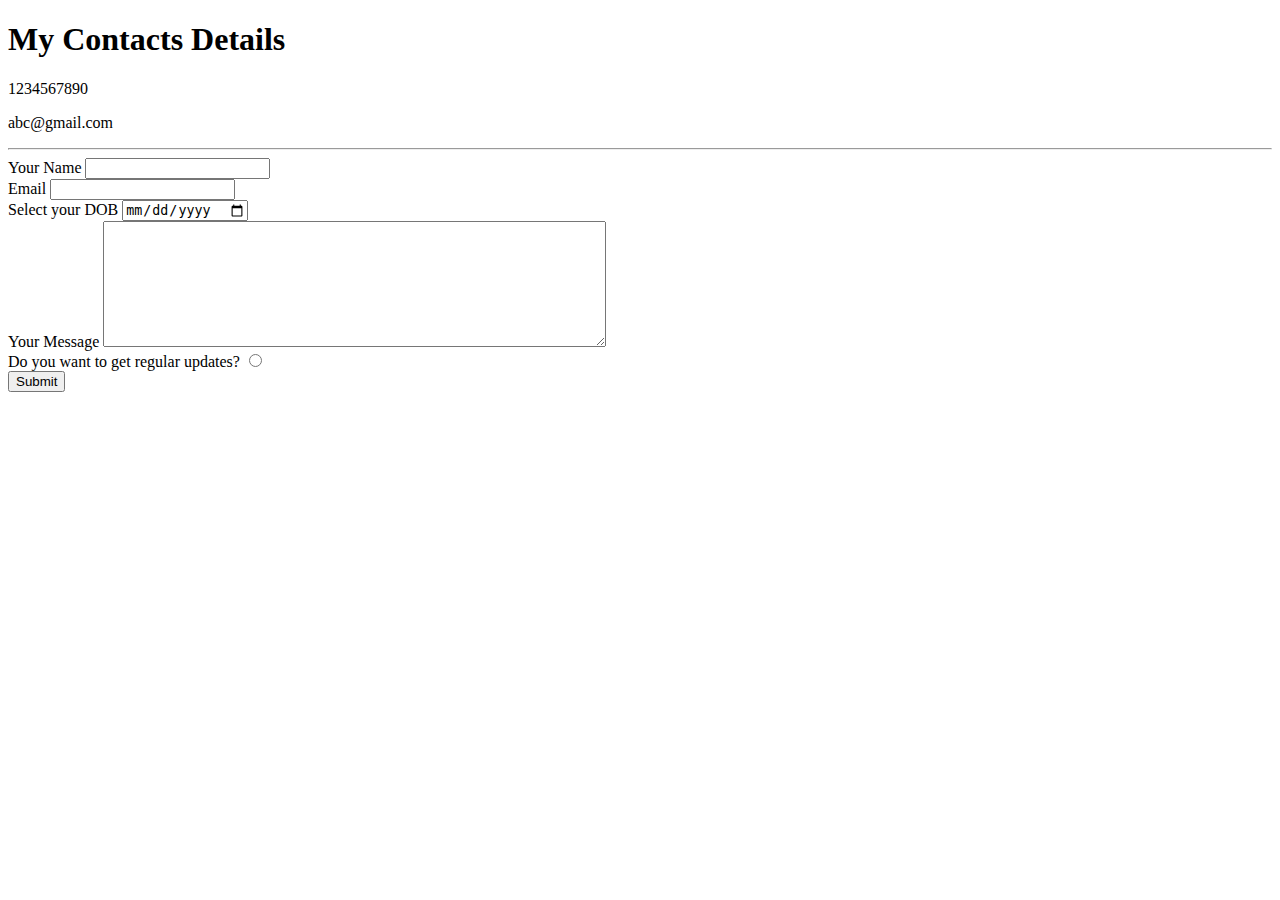
==== contacts.html @ 3c41be6d "Add initial cv websites" ====
<!DOCTYPE html>
<html lang="en" dir="ltr">
  <head>
    <meta charset="utf-8">
    <title>My Contacts</title>
  </head>
  <body>
    <h1>My Contacts Details</h1>
    <p>1234567890</p>
    <p>abc@gmail.com</p>
<hr>
    <form class="" action="mailto:shivendrak244@gmail.com" method="post" enctype="text/plain">
      <label>Your Name</label>
      <input type="text" name="Your Name" value=""><br>
      <label>Email</label>
      <input type="text" name="Your Email" value=""><br>
      <label>Select your DOB</label>
      <input type="date" name="" value=""><br>
      <label>Your Message</label>
      <textarea name="Your Message" rows="8" cols="60"></textarea><br>
      <label>Do you want to get regular updates?</label>
      <input type="radio" name="I want to receive regular updates." value="Yes"><br>
      <input type="submit">
<!--      <label>Choose a file(audio & video files are not supported)</label>
      <input type="file" name="allfiles" value="files" accept=".doc,.docx,application/msword,application/vnd.openxmlformats-officedocument.wordprocessingml.document,image/*,.pdf"><br>
      <label>Select your DOB</label>
      <input type="date" name="" value=""><br>
      <input type="radio" name="radio" value=""> -->
    </form>
  </body>
</html>
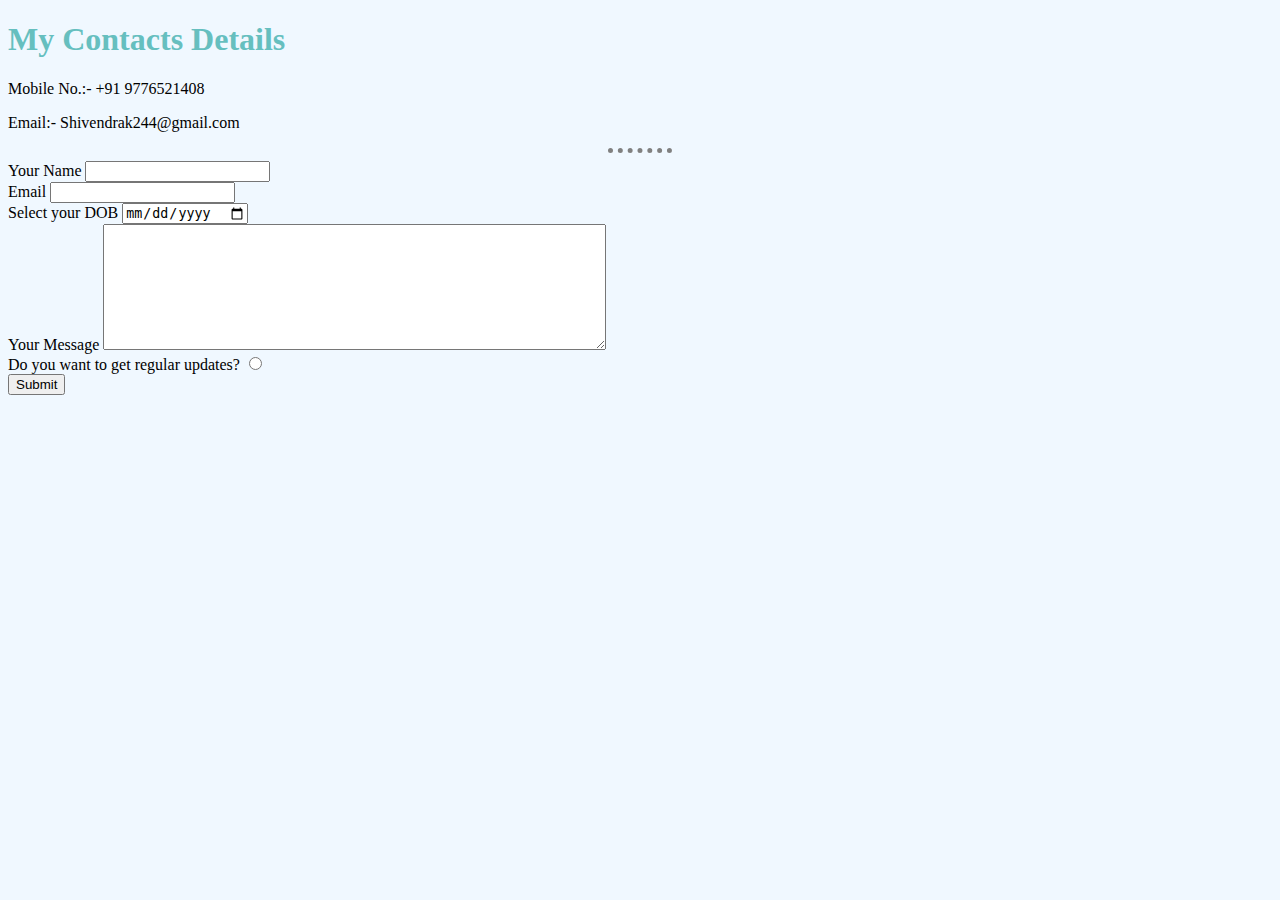
==== commit 2cabee13: "Update contacts.html" ====
--- a/contacts.html
+++ b/contacts.html
@@ -3,11 +3,12 @@
   <head>
     <meta charset="utf-8">
     <title>My Contacts</title>
+    <link rel="stylesheet" href="css/styles.css">
   </head>
   <body>
     <h1>My Contacts Details</h1>
-    <p>1234567890</p>
-    <p>abc@gmail.com</p>
+    <p>Mobile No.:- +91 9776521408</p>
+    <p>Email:- Shivendrak244@gmail.com</p>
 <hr>
     <form class="" action="mailto:shivendrak244@gmail.com" method="post" enctype="text/plain">
       <label>Your Name</label>
--- a/css/styles.css
+++ b/css/styles.css
@@ -0,0 +1,30 @@
+body{
+  background-color: #f0f8ff;
+}
+hr{
+  border-style: none;
+  border-top-style: dotted;
+  border-color: grey;
+  border-width: 5px;
+  width: 5%;
+}
+h1{
+  color: #66BFBF;
+}
+h1:hover{
+  color: blue;
+}
+h3
+{
+  color: #5089C6;
+}
+
+/******************************CLASS SELECTORS****************************************
+.heading{
+  color: #0F52BA;
+}*/
+/*******************************ID SELECTORS******************************************/
+#heading{
+  color: #0F52BA
+}
+
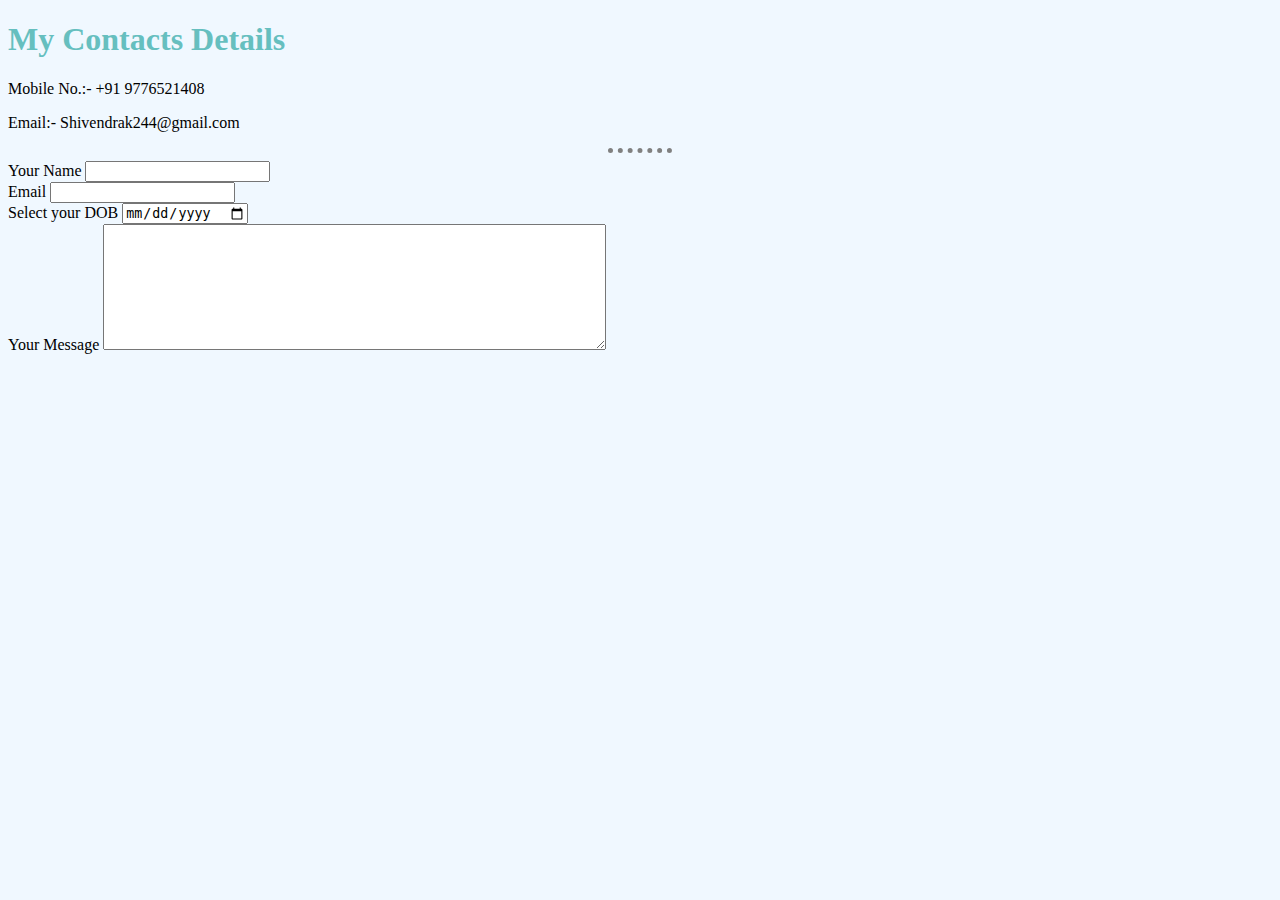
==== commit 08c2c86c: "Update contacts.html" ====
--- a/contacts.html
+++ b/contacts.html
@@ -19,10 +19,10 @@
       <input type="date" name="" value=""><br>
       <label>Your Message</label>
       <textarea name="Your Message" rows="8" cols="60"></textarea><br>
-      <label>Do you want to get regular updates?</label>
+<!--      <label>Do you want to get regular updates?</label>
       <input type="radio" name="I want to receive regular updates." value="Yes"><br>
       <input type="submit">
-<!--      <label>Choose a file(audio & video files are not supported)</label>
+      <label>Choose a file(audio & video files are not supported)</label>
       <input type="file" name="allfiles" value="files" accept=".doc,.docx,application/msword,application/vnd.openxmlformats-officedocument.wordprocessingml.document,image/*,.pdf"><br>
       <label>Select your DOB</label>
       <input type="date" name="" value=""><br>
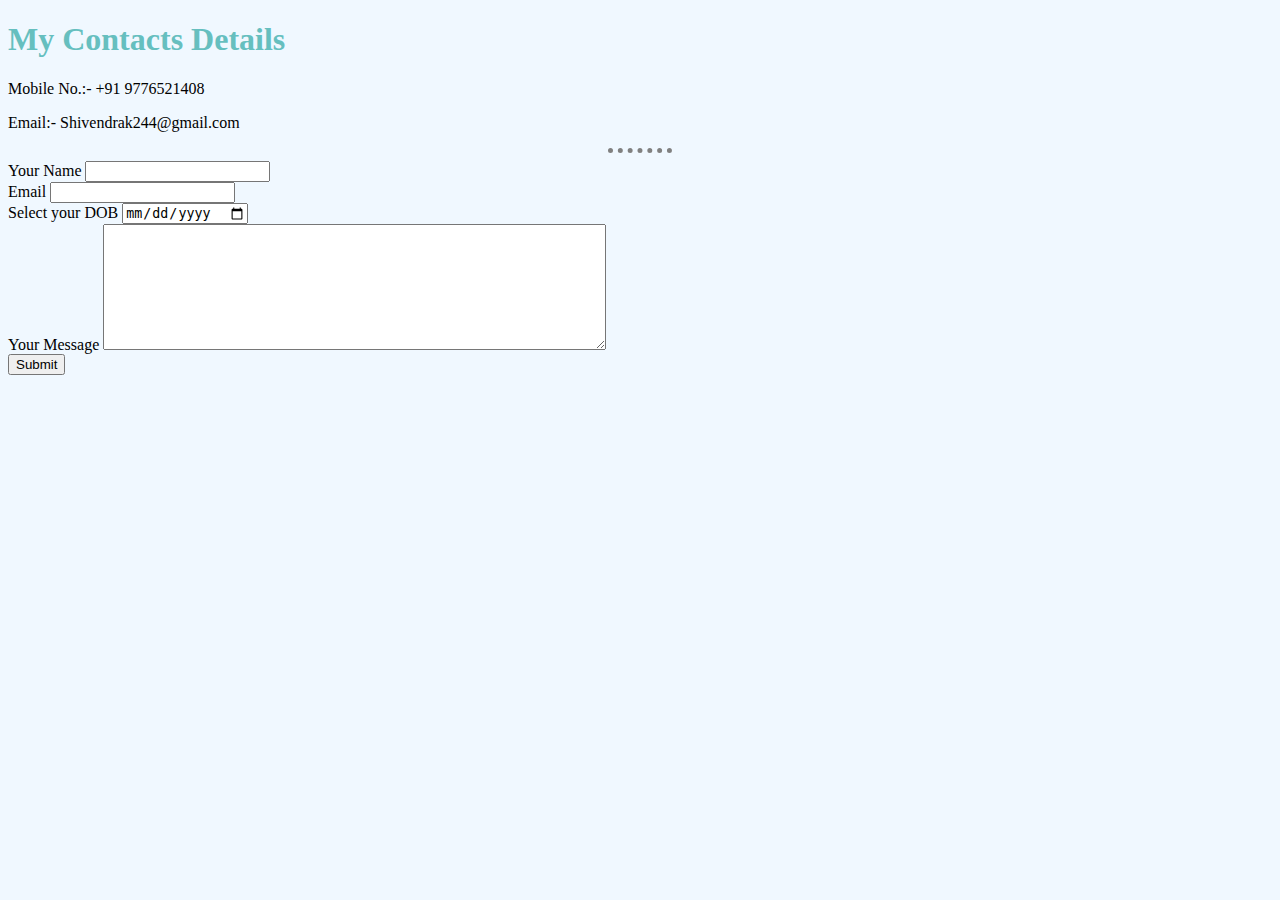
==== commit ff2e06a9: "Update contacts.html" ====
--- a/contacts.html
+++ b/contacts.html
@@ -19,6 +19,7 @@
       <input type="date" name="" value=""><br>
       <label>Your Message</label>
       <textarea name="Your Message" rows="8" cols="60"></textarea><br>
+      <input type="submit">
 <!--      <label>Do you want to get regular updates?</label>
       <input type="radio" name="I want to receive regular updates." value="Yes"><br>
       <input type="submit">
